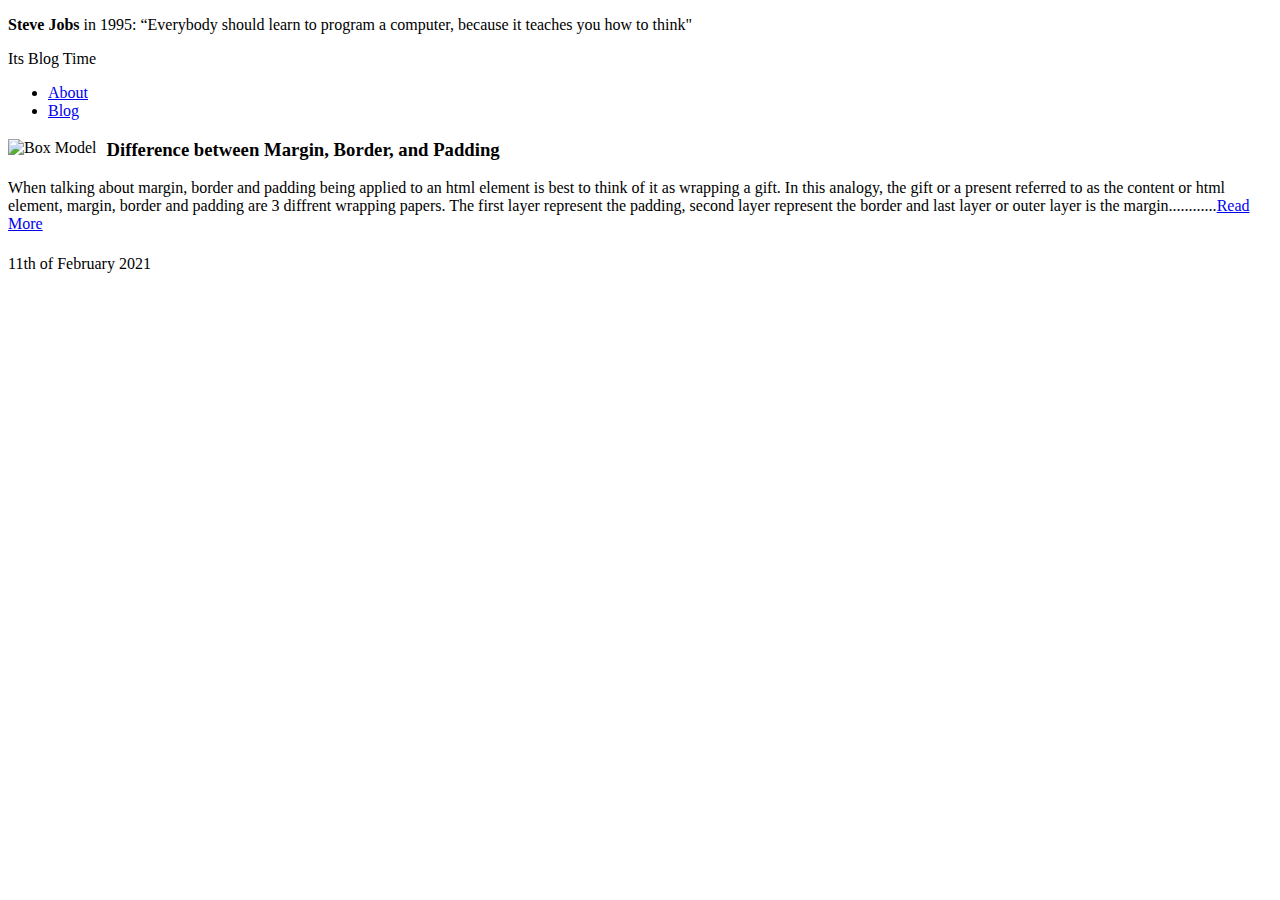
==== blog/blog.html @ 7e256e0b "Edit main page" ====
<!DOCTYPE html>
<html>

<head>
    <link rel="preconnect" href="https://fonts.gstatic.com">
    <link href="https://fonts.googleapis.com/css2?family=Montserrat:ital,wght@1,200&display=swap" rel="stylesheet">
    <link rel="stylesheet" href="styles/main.css">
    <link rel="preconnect" href="https://fonts.gstatic.com">
    <link href="https://fonts.googleapis.com/css2?family=Roboto:wght@100&display=swap" rel="stylesheet">
    <link rel="preconnect" href="https://fonts.gstatic.com">
    <link href="https://fonts.googleapis.com/css2?family=Open+Sans:wght@300&display=swap" rel="stylesheet">
    <link rel="preconnect" href="https://fonts.gstatic.com">
    <link href="https://fonts.googleapis.com/css2?family=Open+Sans:wght@300&display=swap" rel="stylesheet">
</head>

<body>
    <p class="container text-right"><strong>Steve Jobs</strong> in 1995: “Everybody should learn to program a computer,
        because it teaches you how to think"</p>
    <div class="nav-bar">
        <div class="container">
            <div class="nav-bar-title">Its Blog Time</div>
            <ul class="nav-bar-items">
                <li><a href="#">About</a></li>
                <li><a href="blog.html">Blog</a></li>
            </ul>
        </div>
    </div>
    <div class="container">
            <img src="images/boxmodel.gif" style="float: left; padding-right: 10px;" alt="Box Model">
            <h3>Difference between Margin, Border, and Padding</h3>
            <p>When talking about margin, border and padding being applied to an html element is best to think of it as
                wrapping a gift. In this analogy, the gift or a present referred to as the content or html element, margin,
                border and padding are
                3 diffrent wrapping papers. The first layer represent the padding, second layer represent the border and
            last layer or outer layer is the margin............<a href="blog.html">Read More</a></p>
            <h4></h4>11th of February 2021</h4>
        </p>
    </div>
</body>

</html>
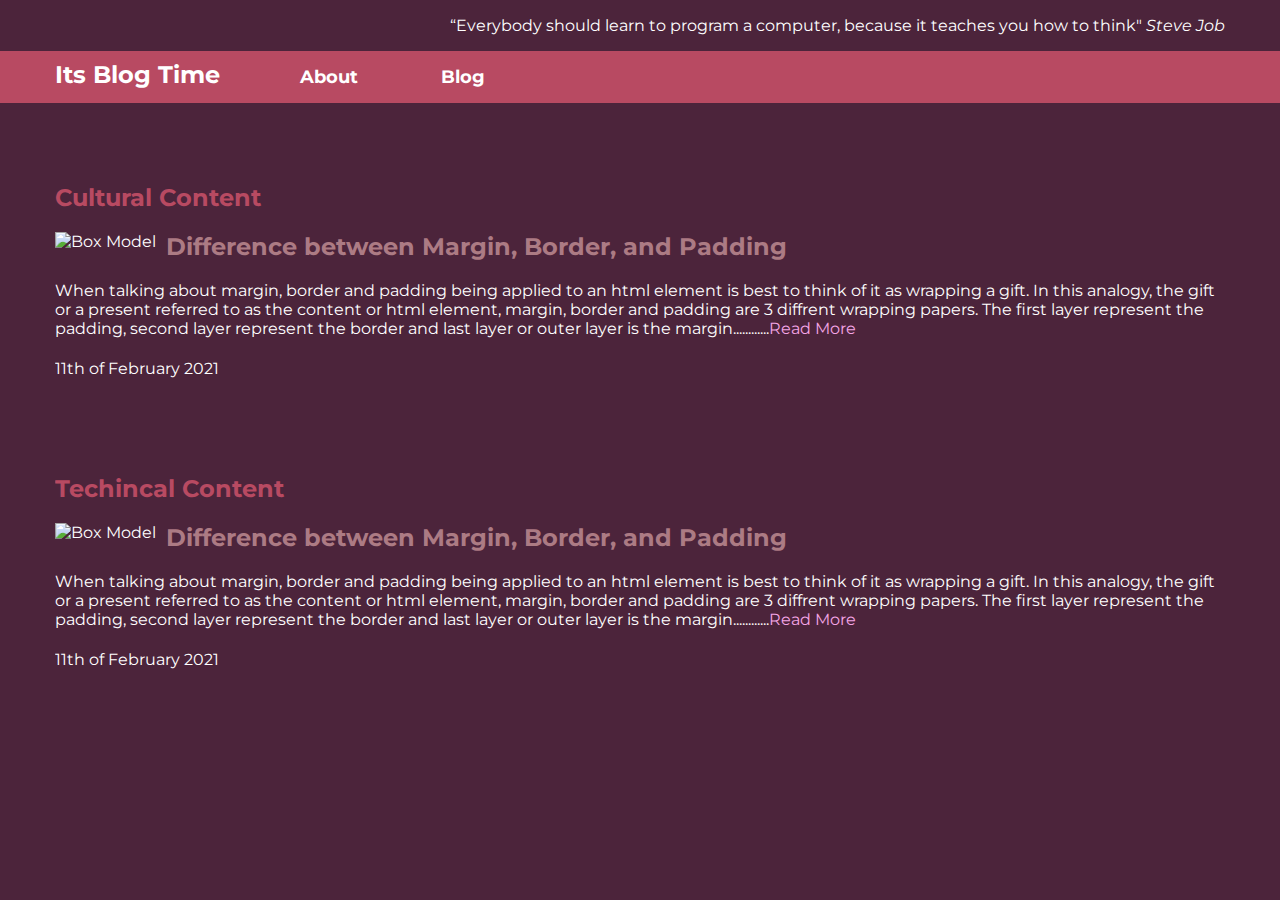
==== commit 2ace502a: "Add blog list header style" ====
--- a/blog/blog.html
+++ b/blog/blog.html
@@ -14,8 +14,8 @@
 </head>
 
 <body>
-    <p class="container text-right"><strong>Steve Jobs</strong> in 1995: “Everybody should learn to program a computer,
-        because it teaches you how to think"</p>
+    <p class="container text-right">“Everybody should learn to program a computer,
+        because it teaches you how to think" <em>Steve Job</em></p>
     <div class="nav-bar">
         <div class="container">
             <div class="nav-bar-title">Its Blog Time</div>
@@ -26,15 +26,32 @@
         </div>
     </div>
     <div class="container">
+        <div class="blog-list">
+            <h2 class="blog-list-header">Cultural Content</h2>
             <img src="images/boxmodel.gif" style="float: left; padding-right: 10px;" alt="Box Model">
-            <h3>Difference between Margin, Border, and Padding</h3>
+            <h2 class="title">Difference between Margin, Border, and Padding</h2>
             <p>When talking about margin, border and padding being applied to an html element is best to think of it as
-                wrapping a gift. In this analogy, the gift or a present referred to as the content or html element, margin,
+                wrapping a gift. In this analogy, the gift or a present referred to as the content or html element,
+                margin,
                 border and padding are
                 3 diffrent wrapping papers. The first layer represent the padding, second layer represent the border and
-            last layer or outer layer is the margin............<a href="blog.html">Read More</a></p>
+                last layer or outer layer is the margin............<a href="sprint2-technical.html">Read More</a></p>
             <h4></h4>11th of February 2021</h4>
-        </p>
+            </p>
+        </div>
+        <div class="blog-list">
+            <h2 class="blog-list-header">Techincal Content</h2>
+            <img src="images/boxmodel.gif" style="float: left; padding-right: 10px;" alt="Box Model">
+            <h2 class="title">Difference between Margin, Border, and Padding</h2>
+            <p>When talking about margin, border and padding being applied to an html element is best to think of it as
+                wrapping a gift. In this analogy, the gift or a present referred to as the content or html element,
+                margin,
+                border and padding are
+                3 diffrent wrapping papers. The first layer represent the padding, second layer represent the border and
+                last layer or outer layer is the margin............<a href="sprint2-technical.html">Read More</a></p>
+            <h4></h4>11th of February 2021</h4>
+            </p>
+        </div>
     </div>
 </body>
 
--- a/blog/styles/main.css
+++ b/blog/styles/main.css
@@ -0,0 +1,154 @@
+:root {
+    --nav-bar-item-padding: 20px;
+    --nav-bar-height: 15px;
+    --vertical-spacing: 60px;
+    --primary-color: #4C243B;
+    --secondary-color: #B84A62;
+    --accent-color: #AC7B84;
+    --link-color: #F5A6E6;
+
+
+
+}
+
+body {
+    background-color: var(--primary-color);
+    font-family: Montserrat;
+    margin: 0;
+    padding: 0;
+    color: white;
+}
+
+a {
+    text-decoration: none;
+    color: var(--link-color);
+}
+
+h1 {
+    text-align: center;
+}
+
+.blog-list {
+    overflow: auto;
+    margin-bottom: 60px;
+}
+
+.blog-list-header {
+    color: var(--secondary-color)
+}
+
+
+
+p {
+    font-family: Open+Sans !important;
+}
+
+.responsible {
+    width: 100%;
+  height: auto;
+}
+
+h3, h4 {
+    color: #B84A62;
+}
+
+.code-tag {
+    color: lightblue;
+}
+
+.code-sample {
+    font-family: 'IBM Plex Mono', monospace;;
+}
+
+.nav-bar {
+    width: 100%;
+    background-color: var(--secondary-color);
+    margin-bottom: var(--vertical-spacing);
+    
+}
+
+ul.nav-bar-items {
+    display: inline;
+    list-style-type:none;
+}
+
+.nav-bar-title {
+    display: inline;
+    font-size: x-large;
+    color: white;
+    font-weight: bolder;
+}
+
+ul.nav-bar-items li {
+    font-weight: bolder;
+    display: inline-block;
+    padding: 0px var(--nav-bar-item-padding) 0px var(--nav-bar-item-padding);
+    font-size: large;
+    padding: var(--nav-bar-height);
+    width: 100px;
+    text-align: center;
+}
+
+ul.nav-bar-items li a {
+    color: white;
+}
+
+.title {
+    color: var(--accent-color);
+}
+
+ul.nav-bar-items li:hover {
+    cursor: pointer;
+    color: white;
+    font-weight: bold;
+    background-color: var(--accent-color);
+}
+
+.container {
+    padding-right: 15px;
+    padding-left: 15px;
+    margin-right: auto;
+    margin-left: auto;
+  }
+  @media (min-width: 768px) {
+    .container {
+      width: 750px;
+    }
+  }
+  @media (min-width: 992px) {
+    .container {
+      width: 970px;
+    }
+  }
+  @media (min-width: 1200px) {
+    .container {
+      width: 1170px;
+    }
+  }
+
+h1 {
+    color: #E4DFDA;
+}
+
+.text-center {
+    text-align: center;
+}
+
+.left-content {
+    position: relative;
+    left: 0;
+    width: 350px;
+    float: left;
+}
+
+.right-content {
+    margin-left: 350px;
+}
+
+.text-right {
+    text-align: right;
+}
+
+.text-center {
+    text-align: center;
+}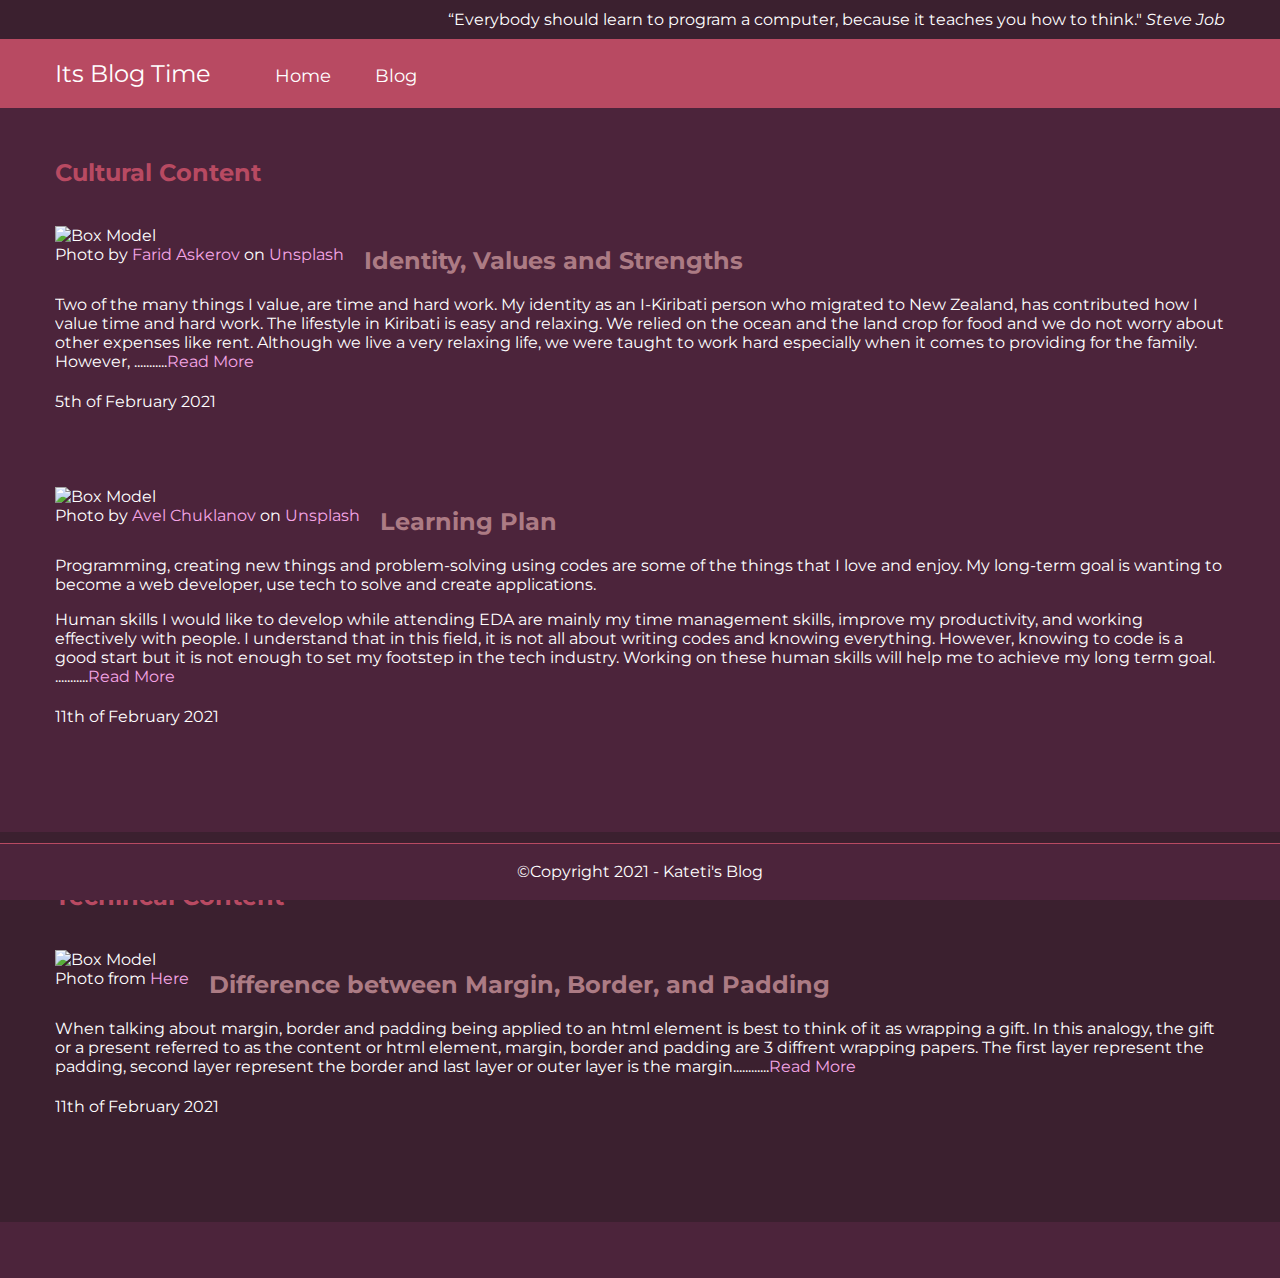
==== commit 5b2a2675: "Make blog page responsive" ====
--- a/blog/blog.html
+++ b/blog/blog.html
@@ -2,9 +2,13 @@
 <html>
 
 <head>
+    <meta charset="UTF-8">
+    <meta name="viewport" content="width=device-width, initial-scale=1.0">
+    <meta http-equiv="X-UA-Compatible" content="ie=edge">
+    <title>Blog</title>
     <link rel="preconnect" href="https://fonts.gstatic.com">
     <link href="https://fonts.googleapis.com/css2?family=Montserrat:ital,wght@1,200&display=swap" rel="stylesheet">
-    <link rel="stylesheet" href="styles/main.css">
+    <link rel="stylesheet" href="../styles/main.css">
     <link rel="preconnect" href="https://fonts.gstatic.com">
     <link href="https://fonts.googleapis.com/css2?family=Roboto:wght@100&display=swap" rel="stylesheet">
     <link rel="preconnect" href="https://fonts.gstatic.com">
@@ -14,45 +18,127 @@
 </head>
 
 <body>
-    <p class="container text-right">“Everybody should learn to program a computer,
-        because it teaches you how to think" <em>Steve Job</em></p>
+    <div class="top">
+        <div class="container text-right">
+        “Everybody should learn to program a computer,
+            because it teaches you how to think." <em>Steve Job</em>
+        </div>
+    </div>
+    
     <div class="nav-bar">
         <div class="container">
             <div class="nav-bar-title">Its Blog Time</div>
             <ul class="nav-bar-items">
-                <li><a href="#">About</a></li>
+                <li><a href="../index.html">Home</a></li>
                 <li><a href="blog.html">Blog</a></li>
             </ul>
         </div>
     </div>
-    <div class="container">
-        <div class="blog-list">
+    <div class="cultural-content">
+        <div class="container">
+
             <h2 class="blog-list-header">Cultural Content</h2>
-            <img src="images/boxmodel.gif" style="float: left; padding-right: 10px;" alt="Box Model">
-            <h2 class="title">Difference between Margin, Border, and Padding</h2>
-            <p>When talking about margin, border and padding being applied to an html element is best to think of it as
-                wrapping a gift. In this analogy, the gift or a present referred to as the content or html element,
-                margin,
-                border and padding are
-                3 diffrent wrapping papers. The first layer represent the padding, second layer represent the border and
-                last layer or outer layer is the margin............<a href="sprint2-technical.html">Read More</a></p>
-            <h4></h4>11th of February 2021</h4>
-            </p>
-        </div>
-        <div class="blog-list">
-            <h2 class="blog-list-header">Techincal Content</h2>
-            <img src="images/boxmodel.gif" style="float: left; padding-right: 10px;" alt="Box Model">
-            <h2 class="title">Difference between Margin, Border, and Padding</h2>
-            <p>When talking about margin, border and padding being applied to an html element is best to think of it as
-                wrapping a gift. In this analogy, the gift or a present referred to as the content or html element,
-                margin,
-                border and padding are
-                3 diffrent wrapping papers. The first layer represent the padding, second layer represent the border and
-                last layer or outer layer is the margin............<a href="sprint2-technical.html">Read More</a></p>
-            <h4></h4>11th of February 2021</h4>
-            </p>
+            <br>
+            <div class="blog-list">
+                <div class="blog-list-img">
+                    <figure>
+                        <img class="blog-list-image" src="../images/identity.jpg" alt="Box Model">
+                        <figcaption><span>Photo by <a
+                                    href="https://unsplash.com/@whereisfarid?utm_source=unsplash&amp;utm_medium=referral&amp;utm_content=creditCopyText">Farid
+                                    Askerov</a> on <a
+                                    href="https://unsplash.com/s/photos/human?utm_source=unsplash&amp;utm_medium=referral&amp;utm_content=creditCopyText">Unsplash</a></span>
+                        </figcaption>
+                    </figure>
+                </div>
+                <div class="blog-list-content">
+                    <h2 class="title">Identity, Values and Strengths</h2>
+                    <p>Two of the many things I value, are time and hard work. My identity as an I-Kiribati person who
+                        migrated
+                        to New Zealand, has contributed how I value time and hard work.
+                        The lifestyle in Kiribati is easy and relaxing. We relied on the ocean and the land crop for
+                        food and we
+                        do not worry about other expenses like rent.
+                        Although we live a very relaxing life, we were taught to work hard especially when it comes to
+                        providing
+                        for the family. However, ...........<a href="sprint1-cultural.html">Read More</a></p>
+
+                    <h4></h4>5th of February 2021</h4>
+                    </p>
+                </div>
+
+
+            </div>
+
+            <div class="blog-list">
+                <div class="blog-list-img">
+                    <figure>
+                        <img class="blog-list-image" src="../images/learning plan.jpg" alt="Box Model">
+                        <figcaption><span>Photo by <a
+                                    href="https://unsplash.com/@chuklanov?utm_source=unsplash&amp;utm_medium=referral&amp;utm_content=creditCopyText">Avel
+                                    Chuklanov</a> on <a
+                                    href="https://unsplash.com/s/photos/learning?utm_source=unsplash&amp;utm_medium=referral&amp;utm_content=creditCopyText">Unsplash</a></span>
+                        </figcaption>
+                    </figure>
+                </div>
+                <h2 class="title">Learning Plan</h2>
+                <p> Programming, creating new things and problem-solving using codes are some of the things that I love
+                    and
+                    enjoy.
+                    My long-term goal is wanting to become a web developer, use tech to solve and create applications.
+                </p>
+                <p> Human skills I would like to develop while attending EDA are mainly my time management skills,
+                    improve
+                    my productivity,
+                    and working effectively with people. I understand that in this field, it is not all about writing
+                    codes
+                    and knowing everything.
+                    However, knowing to code is a good start but it is not enough to set my footstep in the tech
+                    industry.
+                    Working on these human skills will help me to achieve my long term goal. ...........<a
+                        href="sprint2-cultural.html">Read More</a></p>
+
+                <h4></h4>11th of February 2021</h4>
+                </p>
+
+
+            </div>
         </div>
     </div>
+
+    <div class="technical-content">
+        <div class="container">
+
+
+            <h2 class="blog-list-header">Techincal Content</h2>
+            <br>
+            <div class="blog-list">
+                <div class="blog-list-img">
+                    <figure>
+                        <img class="blog-list-image" src="../images/boxmodel.gif" alt="Box Model">
+                        <figcaption><span>Photo from <a
+                                    href="https://www.washington.edu/accesscomputing/webd2/student/unit3/module4/lesson1.html">Here</a></span>
+                        </figcaption>
+                    </figure>
+                </div>
+                <h2 class="title">Difference between Margin, Border, and Padding</h2>
+                <p>When talking about margin, border and padding being applied to an html element is best to think of it
+                    as
+                    wrapping a gift. In this analogy, the gift or a present referred to as the content or html element,
+                    margin,
+                    border and padding are
+                    3 diffrent wrapping papers. The first layer represent the padding, second layer represent the border
+                    and
+                    last layer or outer layer is the margin............<a href="sprint2-technical.html">Read More</a>
+                </p>
+                <h4></h4>11th of February 2021</h4>
+                </p>
+
+            </div>
+        </div>
+
+    </div>
+
+    <footer class="text-center">&copy;Copyright 2021 - Kateti's Blog</footer>
 </body>
 
 </html>--- a/styles/main.css
+++ b/styles/main.css
@@ -0,0 +1,225 @@
+:root {
+    --nav-bar-item-padding: 20px;
+    --nav-bar-height: 15px;
+    --vertical-spacing: 60px;
+    --dark-primary-color: #3b202f;
+    --primary-color: #4C243B;
+    --secondary-color: #B84A62;
+    --accent-color: #AC7B84;
+    --link-color: #F5A6E6;
+    --footer-height: 3.5rem;
+    --navigation-height: 15px;
+
+
+
+
+}
+
+.top {
+    background-color: var(--dark-primary-color);
+    padding: 10px;
+}
+
+body {
+    background-color: var(--primary-color);
+    font-family: Montserrat;
+    margin: 0;
+    padding: 0 0 var(--footer-height) 0;
+    color: white;
+    
+}
+
+a {
+    text-decoration: none;
+    color: var(--link-color);
+}
+
+h1 {
+    text-align: center;
+}
+
+.blog-list-img figure {
+    margin-right: 20px;
+    float: left;
+}
+
+.blog-list {
+    overflow: auto;
+    margin-bottom: 60px;
+}
+
+.blog-list-image {
+    width: 400px;
+    height: auto;
+}
+
+.blog-list-header {
+    color: var(--secondary-color)
+}
+
+p {
+    font-family: Open+Sans !important;
+}
+
+.responsible {
+    width: 100%;
+    height: auto;
+}
+
+.cultural-content {
+    padding: 30px 0 30px 0;
+}
+
+.technical-content {
+    padding: 30px 0 30px 0;
+    background-color: var(--dark-primary-color);
+}
+
+figure {
+    padding: 0;
+    margin: 0;
+  }
+
+h3, h4 {
+    color: #B84A62;
+}
+
+.code-tag {
+    color: lightblue;
+}
+
+.code-sample {
+    font-family: 'IBM Plex Mono', monospace;;
+}
+
+.nav-bar {
+    padding: 20px;
+    background-color: var(--secondary-color);
+}
+
+.nav-bar-title {
+    display: inline;
+    font-size: x-large;
+}
+
+ul.nav-bar-items {
+    display: inline;
+    list-style: none;
+    color: white;
+}
+
+ul.nav-bar-items li {
+    display: inline;
+    padding: 20px;
+}
+
+ul.nav-bar-items li a {
+    color: white;
+    font-size: large;
+
+
+}
+
+
+.title {
+    color: var(--accent-color);
+    
+}
+
+ul.nav-bar-items li:hover {
+    cursor: pointer;
+}
+
+.container {
+    padding-right: 15px;
+    padding-left: 15px;
+    margin-right: auto;
+    margin-left: auto;
+  }
+
+  @media only screen and (max-width: 600px) {
+
+    .nav-bar .container, .nav-bar {
+        padding: 0;
+        text-align: center;
+
+    }
+
+    .nav-bar-title {
+        font-size: large;
+        display: none;
+    }
+    
+    ul.nav-bar-items {
+        display: block;
+        padding: 0;
+        margin: 0;
+    }
+    
+    ul.nav-bar-items li {
+        display: block;
+        padding: 10px;
+        border-bottom: 1px solid var(--primary-color);
+    }
+    
+    ul.nav-bar-items li a {
+        font-size: large;
+    }
+
+    .blog-list-image {
+        width: 100%;
+    }
+
+    .blog-list-img figure {
+        margin-right: 20px;
+        float: none;
+    }
+ 
+  }
+
+  @media (min-width: 768px) {
+    .container {
+      width: 750px;
+    }
+
+  }
+  @media (min-width: 992px) {
+    .container {
+      width: 970px;
+    }
+  }
+  @media (min-width: 1200px) {
+    .container {
+      width: 1170px;
+    }
+  }
+
+h1 {
+    color: #E4DFDA;
+}
+
+.text-center {
+    text-align: center;
+}
+
+.text-right {
+    text-align: right;
+}
+
+.text-center {
+    text-align: center;
+}
+
+
+
+footer {
+    height: var(--footer-height);
+    line-height: var(--footer-height);
+    position: fixed; 
+    text-align: center;
+    bottom: 0; 
+
+    width: 100%; 
+    background-color: var(--primary-color);
+    border-top: 1px solid var(--secondary-color);
+}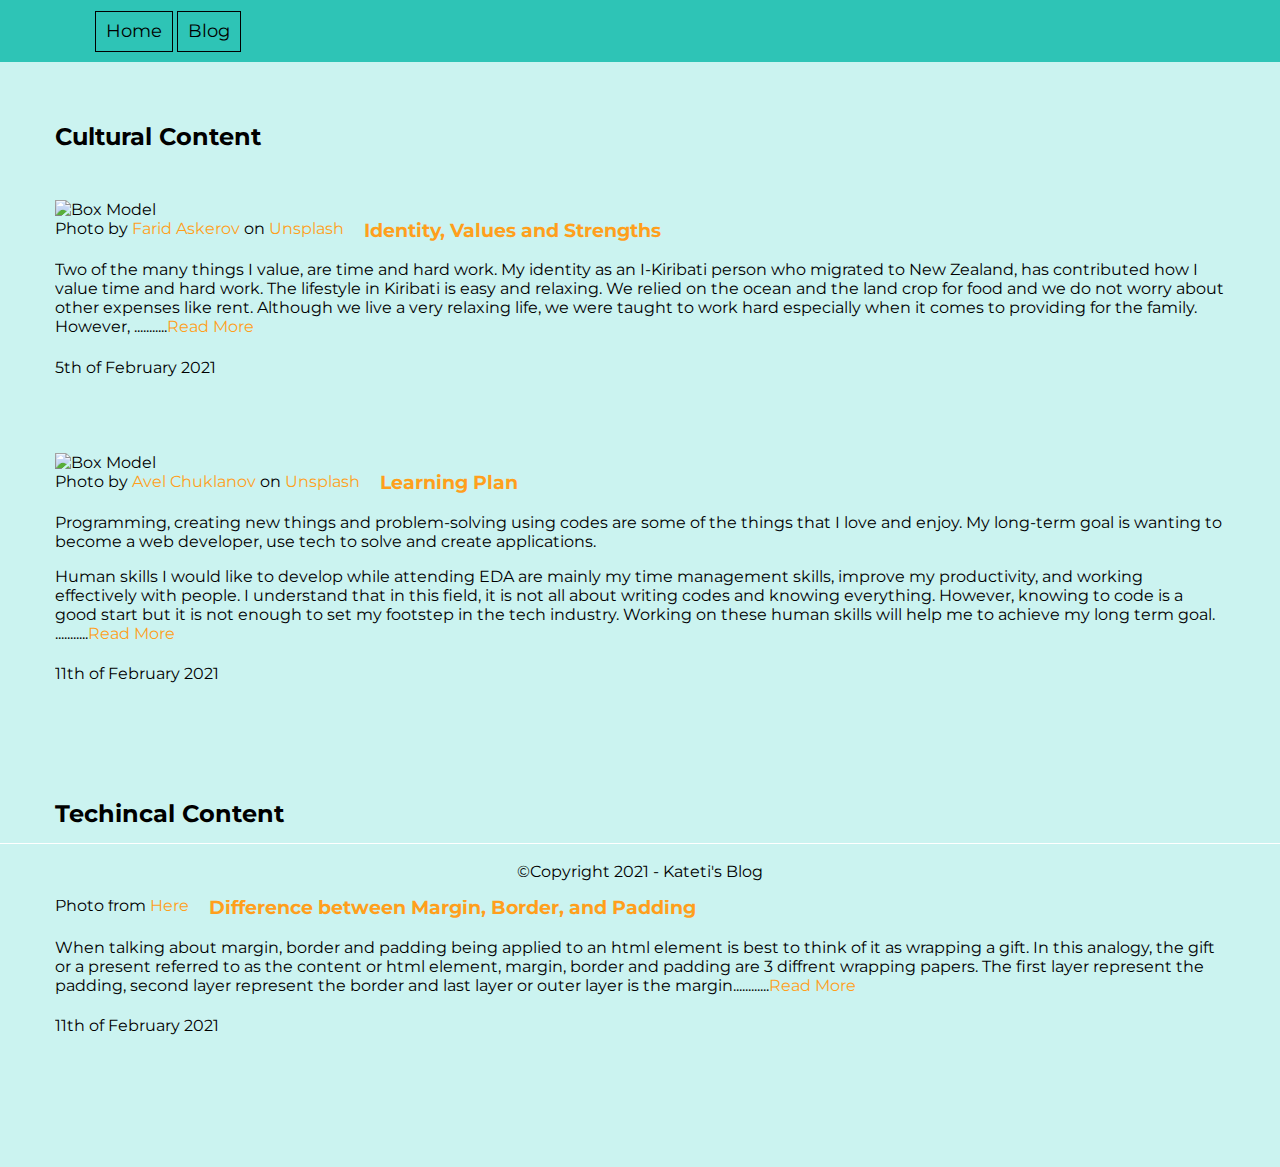
==== commit 16729b56: "Update UI design" ====
--- a/blog/blog.html
+++ b/blog/blog.html
@@ -18,16 +18,8 @@
 </head>
 
 <body>
-    <div class="top">
-        <div class="container text-right">
-        “Everybody should learn to program a computer,
-            because it teaches you how to think." <em>Steve Job</em>
-        </div>
-    </div>
-    
     <div class="nav-bar">
         <div class="container">
-            <div class="nav-bar-title">Its Blog Time</div>
             <ul class="nav-bar-items">
                 <li><a href="../index.html">Home</a></li>
                 <li><a href="blog.html">Blog</a></li>
@@ -51,7 +43,7 @@
                     </figure>
                 </div>
                 <div class="blog-list-content">
-                    <h2 class="title">Identity, Values and Strengths</h2>
+                    <h3>Identity, Values and Strengths</h3>
                     <p>Two of the many things I value, are time and hard work. My identity as an I-Kiribati person who
                         migrated
                         to New Zealand, has contributed how I value time and hard work.
@@ -80,7 +72,7 @@
                         </figcaption>
                     </figure>
                 </div>
-                <h2 class="title">Learning Plan</h2>
+                <h3>Learning Plan</h3>
                 <p> Programming, creating new things and problem-solving using codes are some of the things that I love
                     and
                     enjoy.
@@ -120,7 +112,7 @@
                         </figcaption>
                     </figure>
                 </div>
-                <h2 class="title">Difference between Margin, Border, and Padding</h2>
+                <h3>Difference between Margin, Border, and Padding</h3>
                 <p>When talking about margin, border and padding being applied to an html element is best to think of it
                     as
                     wrapping a gift. In this analogy, the gift or a present referred to as the content or html element,
--- a/styles/main.css
+++ b/styles/main.css
@@ -2,11 +2,18 @@
     --nav-bar-item-padding: 20px;
     --nav-bar-height: 15px;
     --vertical-spacing: 60px;
-    --dark-primary-color: #3b202f;
-    --primary-color: #4C243B;
+    --dark-primary-color: #CBF3F0;
+    /*--primary-color:  #4C243B;
     --secondary-color: #B84A62;
     --accent-color: #AC7B84;
-    --link-color: #F5A6E6;
+    --link-color: #F5A6E6; FF9F1C FFBF69*/
+
+    --primary-color:  #2EC4B6;
+    --secondary-color: #CBF3F0;
+    --accent-color: #FF9F1C;
+    --link-color: #FF9F1C;
+
+
     --footer-height: 3.5rem;
     --navigation-height: 15px;
 
@@ -14,6 +21,7 @@
 
 
 }
+
 
 .top {
     background-color: var(--dark-primary-color);
@@ -21,11 +29,10 @@
 }
 
 body {
-    background-color: var(--primary-color);
+    background-color: var(--secondary-color);
     font-family: Montserrat;
     margin: 0;
     padding: 0 0 var(--footer-height) 0;
-    color: white;
     
 }
 
@@ -38,6 +45,10 @@
     text-align: center;
 }
 
+h2 {
+    padding: 40px 0 10px 0;
+}
+
 .blog-list-img figure {
     margin-right: 20px;
     float: left;
@@ -54,7 +65,11 @@
 }
 
 .blog-list-header {
-    color: var(--secondary-color)
+    color: black;
+}
+
+h3 {
+    color: var(--accent-color);
 }
 
 p {
@@ -67,11 +82,9 @@
 }
 
 .cultural-content {
-    padding: 30px 0 30px 0;
 }
 
 .technical-content {
-    padding: 30px 0 30px 0;
     background-color: var(--dark-primary-color);
 }
 
@@ -80,10 +93,6 @@
     margin: 0;
   }
 
-h3, h4 {
-    color: #B84A62;
-}
-
 .code-tag {
     color: lightblue;
 }
@@ -94,7 +103,7 @@
 
 .nav-bar {
     padding: 20px;
-    background-color: var(--secondary-color);
+    background-color: var(--primary-color);
 }
 
 .nav-bar-title {
@@ -105,25 +114,35 @@
 ul.nav-bar-items {
     display: inline;
     list-style: none;
-    color: white;
 }
 
 ul.nav-bar-items li {
     display: inline;
-    padding: 20px;
+    border: 1px solid black;
+    padding: 10px;
 }
 
 ul.nav-bar-items li a {
-    color: white;
     font-size: large;
-
-
+    width: 100px;
+    color: black;
+
+
+}
+
+.left-content {
+    width: 350px;
+    float: left;
+    padding-right: 20px;
+}
+
+.right-content {
+    margin-left: 370px;
 }
 
 
 .title {
-    color: var(--accent-color);
-    
+    font-weight: 900;
 }
 
 ul.nav-bar-items li:hover {
@@ -137,6 +156,10 @@
     margin-left: auto;
   }
 
+  .code-sample-img {
+      width: 500px;
+  }
+
   @media only screen and (max-width: 600px) {
 
     .nav-bar .container, .nav-bar {
@@ -145,25 +168,37 @@
 
     }
 
+    .nav-bar {
+        padding: 0px;
+    }
+
+    .code-sample-img {
+        width: 100%;
+    }
+
+    .left-content {
+        float: none;
+    }
+    
+    .right-content {
+        margin-left: 0px;
+    }
+
     .nav-bar-title {
         font-size: large;
         display: none;
     }
-    
-    ul.nav-bar-items {
+
+    ul.nav-bar-items li {
+        border: 0;
         display: block;
-        padding: 0;
-        margin: 0;
-    }
-    
-    ul.nav-bar-items li {
-        display: block;
-        padding: 10px;
-        border-bottom: 1px solid var(--primary-color);
+
+
     }
     
     ul.nav-bar-items li a {
         font-size: large;
+        display: initial;
     }
 
     .blog-list-image {
@@ -193,10 +228,6 @@
       width: 1170px;
     }
   }
-
-h1 {
-    color: #E4DFDA;
-}
 
 .text-center {
     text-align: center;
@@ -220,6 +251,6 @@
     bottom: 0; 
 
     width: 100%; 
-    background-color: var(--primary-color);
-    border-top: 1px solid var(--secondary-color);
+    background-color: var(--secondary-color);
+    border-top: 1px solid white;
 }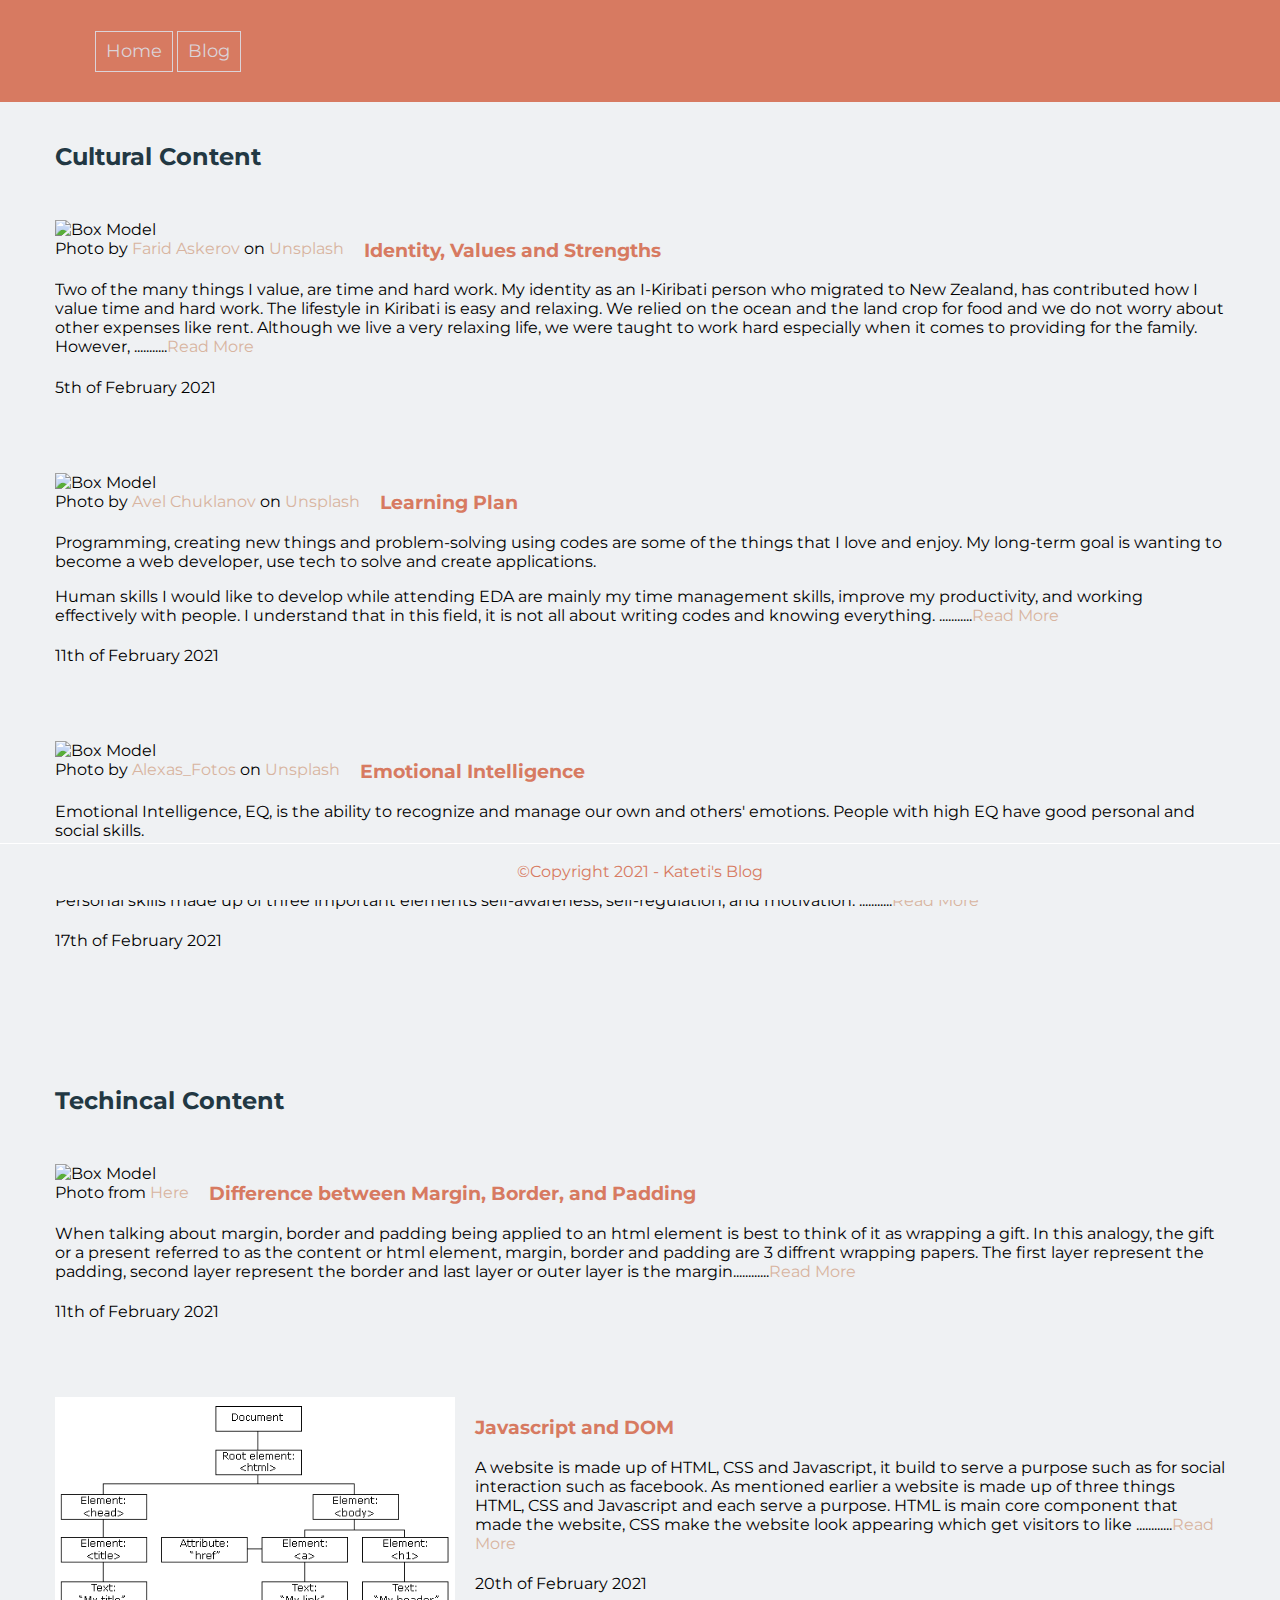
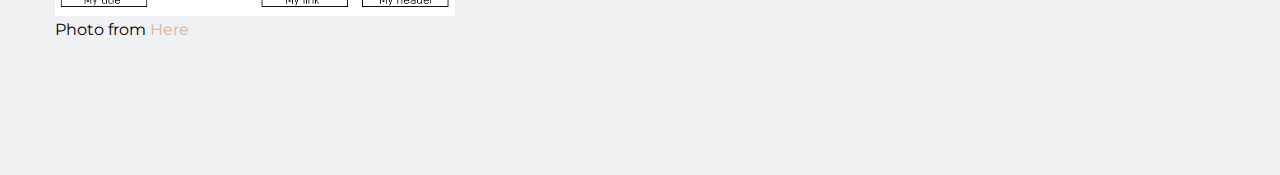
==== commit c120d929: "Update the blog page to add link to sprint 3 technical content" ====
--- a/blog/blog.html
+++ b/blog/blog.html
@@ -28,8 +28,7 @@
     </div>
     <div class="cultural-content">
         <div class="container">
-
-            <h2 class="blog-list-header">Cultural Content</h2>
+            <h2>Cultural Content</h2>
             <br>
             <div class="blog-list">
                 <div class="blog-list-img">
@@ -57,9 +56,8 @@
                     <h4></h4>5th of February 2021</h4>
                     </p>
                 </div>
-
-
             </div>
+            
 
             <div class="blog-list">
                 <div class="blog-list-img">
@@ -83,10 +81,7 @@
                     my productivity,
                     and working effectively with people. I understand that in this field, it is not all about writing
                     codes
-                    and knowing everything.
-                    However, knowing to code is a good start but it is not enough to set my footstep in the tech
-                    industry.
-                    Working on these human skills will help me to achieve my long term goal. ...........<a
+                    and knowing everything. ...........<a
                         href="sprint2-cultural.html">Read More</a></p>
 
                 <h4></h4>11th of February 2021</h4>
@@ -94,14 +89,32 @@
 
 
             </div>
+
+            <div class="blog-list">
+                <div class="blog-list-img">
+                    <figure>
+                        <img class="blog-list-image" src="../images/emotions.jpg" alt="Box Model">
+                        <figcaption><span>Photo by <a href="https://unsplash.com/@alexas_fotos?utm_source=unsplash&amp;utm_medium=referral&amp;utm_content=creditCopyText">Alexas_Fotos</a> on <a href="https://unsplash.com/s/photos/emotional?utm_source=unsplash&amp;utm_medium=referral&amp;utm_content=creditCopyText">Unsplash</a></span></figcaption>
+                    </figure>
+                </div>
+                <div class="blog-list-content">
+                    <h3>Emotional Intelligence</h3>
+                    <p>Emotional Intelligence, EQ, is the ability to recognize and manage our own and others' emotions. People with high EQ have good personal and social skills.</p>
+
+                    <p>Personal Skills</p>
+                    <p>Personal skills made up of three important elements self-awareness,  self-regulation, and motivation.
+                        ...........<a href="sprint3-cultural.html">Read More</a></p>
+                    <h4></h4>17th of February 2021</h4>
+                    </p>
+                </div>
+            </div>
         </div>
     </div>
 
     <div class="technical-content">
         <div class="container">
-
-
-            <h2 class="blog-list-header">Techincal Content</h2>
+            <div>
+            <h2>Techincal Content</h2>
             <br>
             <div class="blog-list">
                 <div class="blog-list-img">
@@ -126,6 +139,28 @@
                 </p>
 
             </div>
+            <div class="blog-list">
+                <div class="blog-list-img">
+                    <figure>
+                        <img class="blog-list-image" src="../images/dom.gif" alt="Box Model">
+                        <figcaption><span>Photo from <a
+                                    href="https://www.w3schools.com/js/pic_htmltree.gif">Here</a></span>
+                        </figcaption>
+                    </figure>
+                </div>
+                <h3>Javascript and DOM</h3>
+                <p>
+                    A website is made up of HTML, CSS and Javascript, it build to serve a purpose such as for social interaction such
+                      as facebook. As mentioned earlier a website is made up of
+                      three things HTML, CSS and Javascript and each serve a purpose. HTML is main core component that made the website,
+                      CSS make the website look appearing which get visitors to like
+                    ............<a href="sprint3_technical.html">Read More</a>
+                </p>
+                <h4></h4>20th of February 2021</h4>
+                </p>
+
+            </div>
+        </div>
         </div>
 
     </div>
--- a/styles/main.css
+++ b/styles/main.css
@@ -2,16 +2,22 @@
     --nav-bar-item-padding: 20px;
     --nav-bar-height: 15px;
     --vertical-spacing: 60px;
-    --dark-primary-color: #CBF3F0;
     /*--primary-color:  #4C243B;
     --secondary-color: #B84A62;
     --accent-color: #AC7B84;
-    --link-color: #F5A6E6; FF9F1C FFBF69*/
+    --link-color: #F5A6E6; FF9F1C FFBF69
 
     --primary-color:  #2EC4B6;
     --secondary-color: #CBF3F0;
     --accent-color: #FF9F1C;
-    --link-color: #FF9F1C;
+    --link-color: #FF9F1C;*/
+
+
+    --primary-color:  #D77A61;
+    --secondary-color: #EFF1F3;
+    --accent-color: #D77A61;
+    --link-color: #D8B4A0;
+    --header-color: #223843;
 
 
     --footer-height: 3.5rem;
@@ -46,7 +52,12 @@
 }
 
 h2 {
-    padding: 40px 0 10px 0;
+    padding: 0px 0 10px 0;
+    color: var(--header-color);
+}
+
+.content {
+    background-color: white;
 }
 
 .blog-list-img figure {
@@ -59,6 +70,11 @@
     margin-bottom: 60px;
 }
 
+.image {
+    width: 800px;
+    height: auto;
+}
+
 .blog-list-image {
     width: 400px;
     height: auto;
@@ -85,7 +101,6 @@
 }
 
 .technical-content {
-    background-color: var(--dark-primary-color);
 }
 
 figure {
@@ -104,6 +119,7 @@
 .nav-bar {
     padding: 20px;
     background-color: var(--primary-color);
+
 }
 
 .nav-bar-title {
@@ -118,14 +134,17 @@
 
 ul.nav-bar-items li {
     display: inline;
-    border: 1px solid black;
+    border: 1px solid #DBD3D8;
+
     padding: 10px;
 }
 
 ul.nav-bar-items li a {
     font-size: large;
+
     width: 100px;
-    color: black;
+    color: #DBD3D8;
+
 
 
 }
@@ -154,6 +173,8 @@
     padding-left: 15px;
     margin-right: auto;
     margin-left: auto;
+    padding-top: 20px;
+    padding-bottom: 20px;
   }
 
   .code-sample-img {
@@ -161,6 +182,10 @@
   }
 
   @media only screen and (max-width: 600px) {
+
+    .container {
+        margin: 10px;
+    }
 
     .nav-bar .container, .nav-bar {
         padding: 0;
@@ -201,7 +226,7 @@
         display: initial;
     }
 
-    .blog-list-image {
+    .blog-list-image, .image {
         width: 100%;
     }
 
@@ -249,7 +274,7 @@
     position: fixed; 
     text-align: center;
     bottom: 0; 
-
+    color: var(--primary-color);
     width: 100%; 
     background-color: var(--secondary-color);
     border-top: 1px solid white;
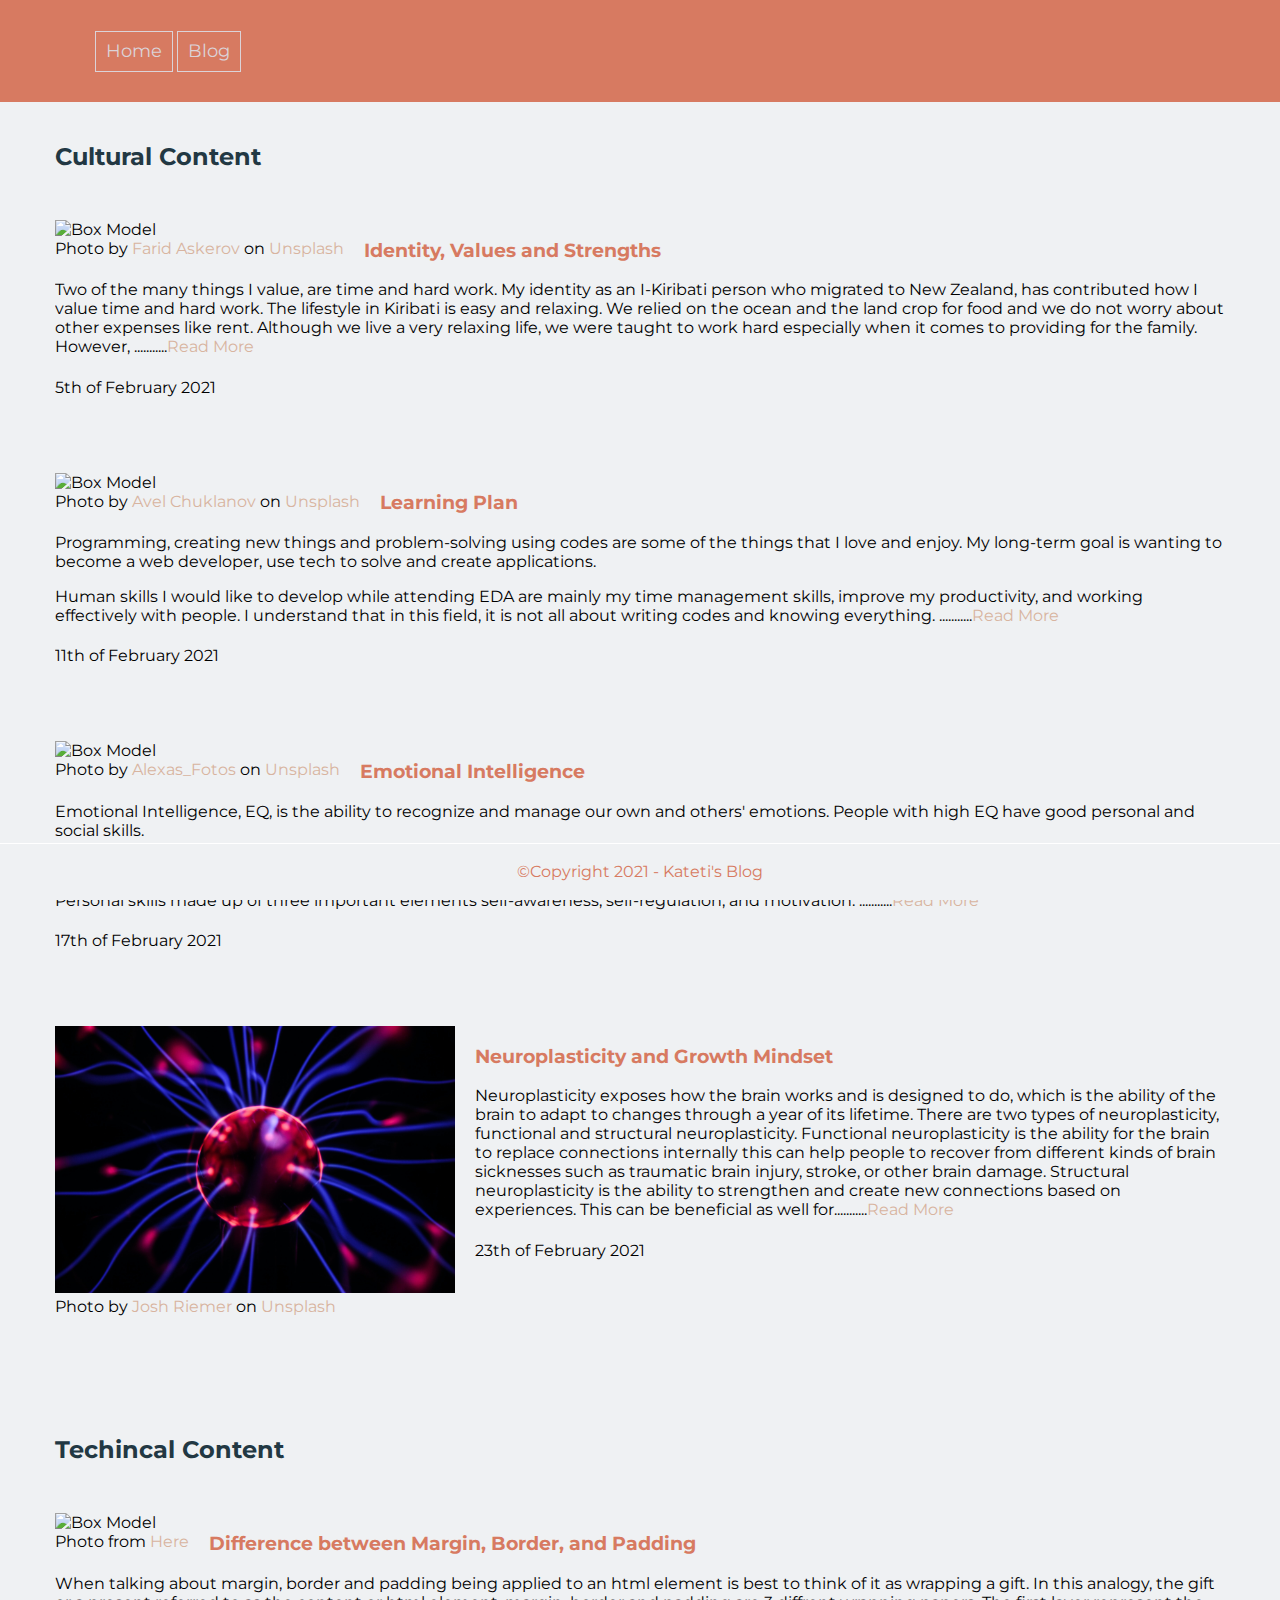
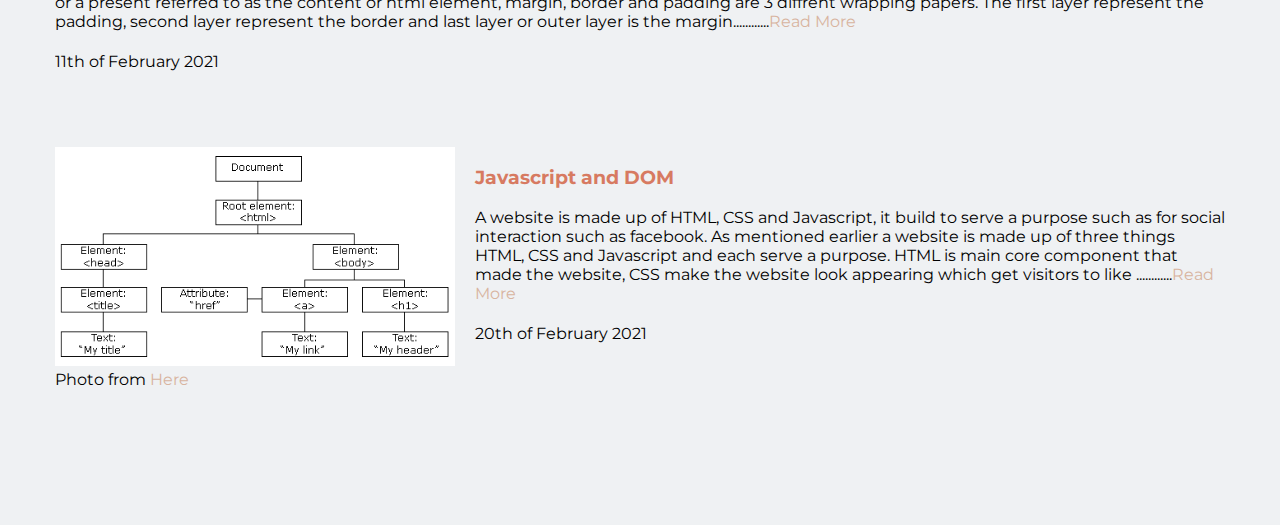
==== commit 97d33f80: "Add sprint 4 cultural and add link from blog page and image" ====
--- a/blog/blog.html
+++ b/blog/blog.html
@@ -35,7 +35,7 @@
                     <figure>
                         <img class="blog-list-image" src="../images/identity.jpg" alt="Box Model">
                         <figcaption><span>Photo by <a
-                                    href="https://unsplash.com/@whereisfarid?utm_source=unsplash&amp;utm_medium=referral&amp;utm_content=creditCopyText">Farid
+                            target="_blank" href="https://unsplash.com/@whereisfarid?utm_source=unsplash&amp;utm_medium=referral&amp;utm_content=creditCopyText">Farid
                                     Askerov</a> on <a
                                     href="https://unsplash.com/s/photos/human?utm_source=unsplash&amp;utm_medium=referral&amp;utm_content=creditCopyText">Unsplash</a></span>
                         </figcaption>
@@ -64,7 +64,7 @@
                     <figure>
                         <img class="blog-list-image" src="../images/learning plan.jpg" alt="Box Model">
                         <figcaption><span>Photo by <a
-                                    href="https://unsplash.com/@chuklanov?utm_source=unsplash&amp;utm_medium=referral&amp;utm_content=creditCopyText">Avel
+                            target="_blank" href="https://unsplash.com/@chuklanov?utm_source=unsplash&amp;utm_medium=referral&amp;utm_content=creditCopyText">Avel
                                     Chuklanov</a> on <a
                                     href="https://unsplash.com/s/photos/learning?utm_source=unsplash&amp;utm_medium=referral&amp;utm_content=creditCopyText">Unsplash</a></span>
                         </figcaption>
@@ -94,7 +94,7 @@
                 <div class="blog-list-img">
                     <figure>
                         <img class="blog-list-image" src="../images/emotions.jpg" alt="Box Model">
-                        <figcaption><span>Photo by <a href="https://unsplash.com/@alexas_fotos?utm_source=unsplash&amp;utm_medium=referral&amp;utm_content=creditCopyText">Alexas_Fotos</a> on <a href="https://unsplash.com/s/photos/emotional?utm_source=unsplash&amp;utm_medium=referral&amp;utm_content=creditCopyText">Unsplash</a></span></figcaption>
+                        <figcaption><span>Photo by <a target="_blank" href="https://unsplash.com/@alexas_fotos?utm_source=unsplash&amp;utm_medium=referral&amp;utm_content=creditCopyText">Alexas_Fotos</a> on <a href="https://unsplash.com/s/photos/emotional?utm_source=unsplash&amp;utm_medium=referral&amp;utm_content=creditCopyText">Unsplash</a></span></figcaption>
                     </figure>
                 </div>
                 <div class="blog-list-content">
@@ -105,6 +105,27 @@
                     <p>Personal skills made up of three important elements self-awareness,  self-regulation, and motivation.
                         ...........<a href="sprint3-cultural.html">Read More</a></p>
                     <h4></h4>17th of February 2021</h4>
+                    </p>
+                </div>
+            </div>
+            <div class="blog-list">
+                <div class="blog-list-img">
+                    <figure>
+                        <img class="blog-list-image" src="../images/brain.jpg" alt="Growth Mindset">
+                        <figcaption><span>Photo by <a target="_blank" href="https://unsplash.com/@joshriemer?utm_source=unsplash&amp;utm_medium=referral&amp;utm_content=creditCopyText">Josh Riemer</a> on <a href="https://unsplash.com/s/photos/brain?utm_source=unsplash&amp;utm_medium=referral&amp;utm_content=creditCopyText">Unsplash</a></span></figcaption>
+                    </figure>
+                </div>
+                <div class="blog-list-content">
+                    <h3>Neuroplasticity and Growth Mindset</h3>
+                    <p>Neuroplasticity exposes how the brain works and is designed to do, which is the ability of the brain to adapt
+                        to changes through a year of its lifetime.
+                        There are two types of neuroplasticity, functional and structural neuroplasticity. Functional
+                        neuroplasticity is the ability for the brain to replace
+                        connections internally this can help people to recover from different kinds of brain sicknesses such as
+                        traumatic brain injury, stroke, or other brain damage.
+                        Structural neuroplasticity is the ability to strengthen and create new connections based on
+                        experiences. This can be beneficial as well for...........<a href="sprint4-cultural.html">Read More</a></p>
+                    <h4></h4>23th of February 2021</h4>
                     </p>
                 </div>
             </div>
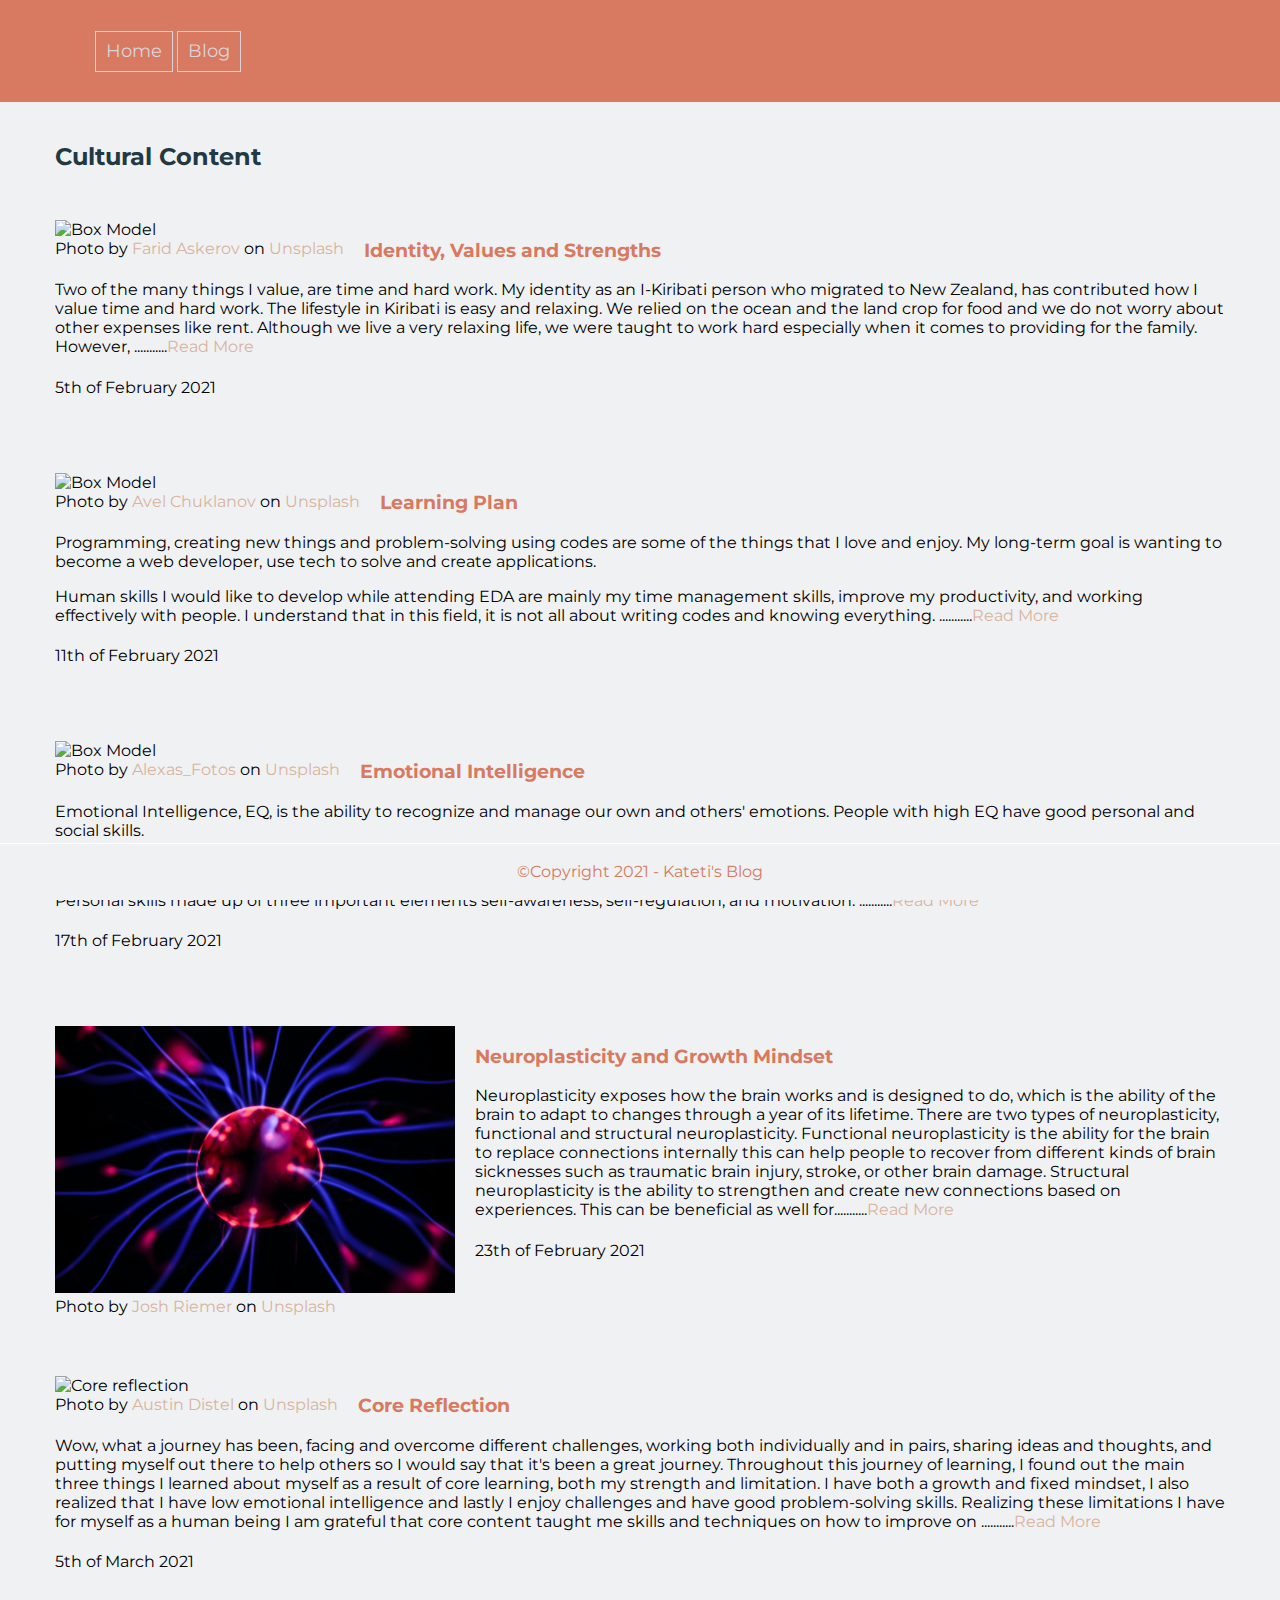
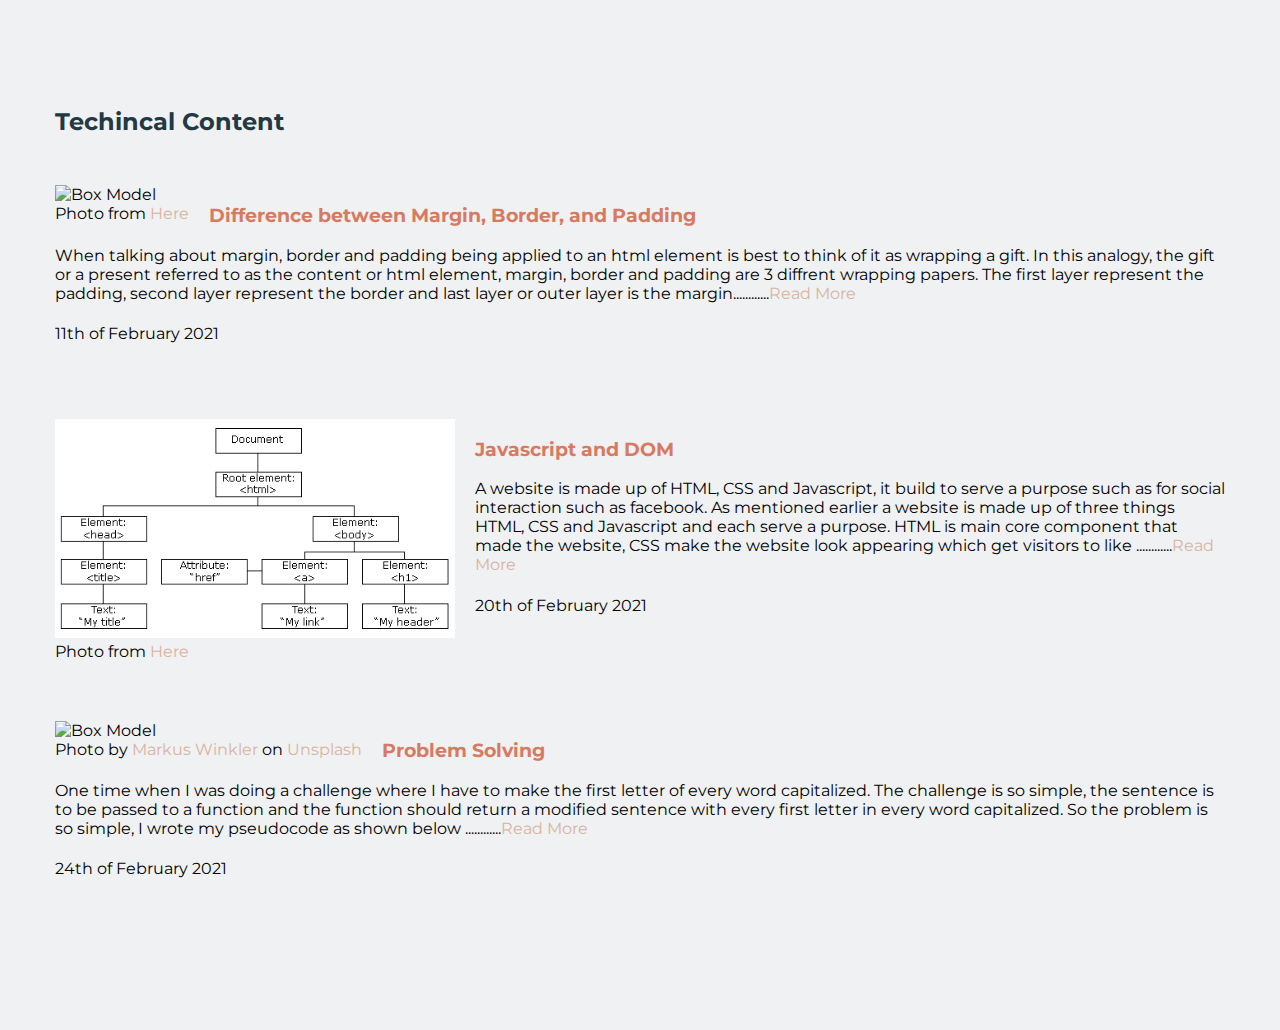
==== commit 9730e0a4: "Finish sprint 5" ====
--- a/blog/blog.html
+++ b/blog/blog.html
@@ -34,8 +34,8 @@
                 <div class="blog-list-img">
                     <figure>
                         <img class="blog-list-image" src="../images/identity.jpg" alt="Box Model">
-                        <figcaption><span>Photo by <a
-                            target="_blank" href="https://unsplash.com/@whereisfarid?utm_source=unsplash&amp;utm_medium=referral&amp;utm_content=creditCopyText">Farid
+                        <figcaption><span>Photo by <a target="_blank"
+                                    href="https://unsplash.com/@whereisfarid?utm_source=unsplash&amp;utm_medium=referral&amp;utm_content=creditCopyText">Farid
                                     Askerov</a> on <a
                                     href="https://unsplash.com/s/photos/human?utm_source=unsplash&amp;utm_medium=referral&amp;utm_content=creditCopyText">Unsplash</a></span>
                         </figcaption>
@@ -57,14 +57,14 @@
                     </p>
                 </div>
             </div>
-            
+
 
             <div class="blog-list">
                 <div class="blog-list-img">
                     <figure>
                         <img class="blog-list-image" src="../images/learning plan.jpg" alt="Box Model">
-                        <figcaption><span>Photo by <a
-                            target="_blank" href="https://unsplash.com/@chuklanov?utm_source=unsplash&amp;utm_medium=referral&amp;utm_content=creditCopyText">Avel
+                        <figcaption><span>Photo by <a target="_blank"
+                                    href="https://unsplash.com/@chuklanov?utm_source=unsplash&amp;utm_medium=referral&amp;utm_content=creditCopyText">Avel
                                     Chuklanov</a> on <a
                                     href="https://unsplash.com/s/photos/learning?utm_source=unsplash&amp;utm_medium=referral&amp;utm_content=creditCopyText">Unsplash</a></span>
                         </figcaption>
@@ -81,8 +81,7 @@
                     my productivity,
                     and working effectively with people. I understand that in this field, it is not all about writing
                     codes
-                    and knowing everything. ...........<a
-                        href="sprint2-cultural.html">Read More</a></p>
+                    and knowing everything. ...........<a href="sprint2-cultural.html">Read More</a></p>
 
                 <h4></h4>11th of February 2021</h4>
                 </p>
@@ -94,15 +93,21 @@
                 <div class="blog-list-img">
                     <figure>
                         <img class="blog-list-image" src="../images/emotions.jpg" alt="Box Model">
-                        <figcaption><span>Photo by <a target="_blank" href="https://unsplash.com/@alexas_fotos?utm_source=unsplash&amp;utm_medium=referral&amp;utm_content=creditCopyText">Alexas_Fotos</a> on <a href="https://unsplash.com/s/photos/emotional?utm_source=unsplash&amp;utm_medium=referral&amp;utm_content=creditCopyText">Unsplash</a></span></figcaption>
+                        <figcaption><span>Photo by <a target="_blank"
+                                    href="https://unsplash.com/@alexas_fotos?utm_source=unsplash&amp;utm_medium=referral&amp;utm_content=creditCopyText">Alexas_Fotos</a>
+                                on <a
+                                    href="https://unsplash.com/s/photos/emotional?utm_source=unsplash&amp;utm_medium=referral&amp;utm_content=creditCopyText">Unsplash</a></span>
+                        </figcaption>
                     </figure>
                 </div>
                 <div class="blog-list-content">
                     <h3>Emotional Intelligence</h3>
-                    <p>Emotional Intelligence, EQ, is the ability to recognize and manage our own and others' emotions. People with high EQ have good personal and social skills.</p>
+                    <p>Emotional Intelligence, EQ, is the ability to recognize and manage our own and others' emotions.
+                        People with high EQ have good personal and social skills.</p>
 
                     <p>Personal Skills</p>
-                    <p>Personal skills made up of three important elements self-awareness,  self-regulation, and motivation.
+                    <p>Personal skills made up of three important elements self-awareness, self-regulation, and
+                        motivation.
                         ...........<a href="sprint3-cultural.html">Read More</a></p>
                     <h4></h4>17th of February 2021</h4>
                     </p>
@@ -112,76 +117,144 @@
                 <div class="blog-list-img">
                     <figure>
                         <img class="blog-list-image" src="../images/brain.jpg" alt="Growth Mindset">
-                        <figcaption><span>Photo by <a target="_blank" href="https://unsplash.com/@joshriemer?utm_source=unsplash&amp;utm_medium=referral&amp;utm_content=creditCopyText">Josh Riemer</a> on <a href="https://unsplash.com/s/photos/brain?utm_source=unsplash&amp;utm_medium=referral&amp;utm_content=creditCopyText">Unsplash</a></span></figcaption>
+                        <figcaption><span>Photo by <a target="_blank"
+                                    href="https://unsplash.com/@joshriemer?utm_source=unsplash&amp;utm_medium=referral&amp;utm_content=creditCopyText">Josh
+                                    Riemer</a> on <a
+                                    href="https://unsplash.com/s/photos/brain?utm_source=unsplash&amp;utm_medium=referral&amp;utm_content=creditCopyText">Unsplash</a></span>
+                        </figcaption>
                     </figure>
                 </div>
                 <div class="blog-list-content">
                     <h3>Neuroplasticity and Growth Mindset</h3>
-                    <p>Neuroplasticity exposes how the brain works and is designed to do, which is the ability of the brain to adapt
+                    <p>Neuroplasticity exposes how the brain works and is designed to do, which is the ability of the
+                        brain to adapt
                         to changes through a year of its lifetime.
                         There are two types of neuroplasticity, functional and structural neuroplasticity. Functional
                         neuroplasticity is the ability for the brain to replace
-                        connections internally this can help people to recover from different kinds of brain sicknesses such as
+                        connections internally this can help people to recover from different kinds of brain sicknesses
+                        such as
                         traumatic brain injury, stroke, or other brain damage.
                         Structural neuroplasticity is the ability to strengthen and create new connections based on
-                        experiences. This can be beneficial as well for...........<a href="sprint4-cultural.html">Read More</a></p>
+                        experiences. This can be beneficial as well for...........<a href="sprint4-cultural.html">Read
+                            More</a></p>
                     <h4></h4>23th of February 2021</h4>
                     </p>
                 </div>
             </div>
+
+            <div class="blog-list">
+                <div class="blog-list-img">
+                    <figure>
+                        <img class="blog-list-image" src="../images/core.jpg" alt="Core reflection">
+                        <figcaption>
+                            <span>Photo by <a
+                                    href="https://unsplash.com/@austindistel?utm_source=unsplash&amp;utm_medium=referral&amp;utm_content=creditCopyText">Austin
+                                    Distel</a> on <a
+                                    href="https://unsplash.com/s/photos/workplace?utm_source=unsplash&amp;utm_medium=referral&amp;utm_content=creditCopyText">Unsplash</a></span>
+                        </figcaption>
+                    </figure>
+                </div>
+                <div class="blog-list-content">
+                    <h3>Core Reflection</h3>
+                    <p>Wow, what a journey has been, facing and overcome different challenges, working both individually and
+                        in pairs, sharing ideas and thoughts, and putting myself out there to help others so I would say that
+                         it's been a great journey.
+                         Throughout this journey of learning, I found out the main three things I 
+                         learned about myself as a result of core learning, both my strength and limitation. I have both a 
+                         growth and fixed mindset, I also realized that I have low emotional intelligence and lastly I enjoy 
+                         challenges and have good problem-solving skills. Realizing these limitations I have for myself as a 
+                         human being I am grateful that core content taught me skills and techniques on how to improve on ...........<a href="sprint5-cultural.html">Read
+                            More</a></p>
+                    <h4></h4>5th of March 2021</h4>
+                    </p>
+                </div>
+            </div>
+
         </div>
     </div>
 
     <div class="technical-content">
         <div class="container">
             <div>
-            <h2>Techincal Content</h2>
-            <br>
-            <div class="blog-list">
-                <div class="blog-list-img">
-                    <figure>
-                        <img class="blog-list-image" src="../images/boxmodel.gif" alt="Box Model">
-                        <figcaption><span>Photo from <a
-                                    href="https://www.washington.edu/accesscomputing/webd2/student/unit3/module4/lesson1.html">Here</a></span>
-                        </figcaption>
-                    </figure>
-                </div>
-                <h3>Difference between Margin, Border, and Padding</h3>
-                <p>When talking about margin, border and padding being applied to an html element is best to think of it
-                    as
-                    wrapping a gift. In this analogy, the gift or a present referred to as the content or html element,
-                    margin,
-                    border and padding are
-                    3 diffrent wrapping papers. The first layer represent the padding, second layer represent the border
-                    and
-                    last layer or outer layer is the margin............<a href="sprint2-technical.html">Read More</a>
-                </p>
-                <h4></h4>11th of February 2021</h4>
-                </p>
-
-            </div>
-            <div class="blog-list">
-                <div class="blog-list-img">
-                    <figure>
-                        <img class="blog-list-image" src="../images/dom.gif" alt="Box Model">
-                        <figcaption><span>Photo from <a
-                                    href="https://www.w3schools.com/js/pic_htmltree.gif">Here</a></span>
-                        </figcaption>
-                    </figure>
-                </div>
-                <h3>Javascript and DOM</h3>
-                <p>
-                    A website is made up of HTML, CSS and Javascript, it build to serve a purpose such as for social interaction such
-                      as facebook. As mentioned earlier a website is made up of
-                      three things HTML, CSS and Javascript and each serve a purpose. HTML is main core component that made the website,
-                      CSS make the website look appearing which get visitors to like
-                    ............<a href="sprint3_technical.html">Read More</a>
-                </p>
-                <h4></h4>20th of February 2021</h4>
-                </p>
-
-            </div>
-        </div>
+                <h2>Techincal Content</h2>
+                <br>
+                <div class="blog-list">
+                    <div class="blog-list-img">
+                        <figure>
+                            <img class="blog-list-image" src="../images/boxmodel.gif" alt="Box Model">
+                            <figcaption><span>Photo from <a
+                                        href="https://www.washington.edu/accesscomputing/webd2/student/unit3/module4/lesson1.html">Here</a></span>
+                            </figcaption>
+                        </figure>
+                    </div>
+                    <h3>Difference between Margin, Border, and Padding</h3>
+                    <p>When talking about margin, border and padding being applied to an html element is best to think
+                        of it
+                        as
+                        wrapping a gift. In this analogy, the gift or a present referred to as the content or html
+                        element,
+                        margin,
+                        border and padding are
+                        3 diffrent wrapping papers. The first layer represent the padding, second layer represent the
+                        border
+                        and
+                        last layer or outer layer is the margin............<a href="sprint2-technical.html">Read
+                            More</a>
+                    </p>
+                    <h4></h4>11th of February 2021</h4>
+                    </p>
+
+                </div>
+                <div class="blog-list">
+                    <div class="blog-list-img">
+                        <figure>
+                            <img class="blog-list-image" src="../images/dom.gif" alt="Box Model">
+                            <figcaption><span>Photo from <a
+                                        href="https://www.w3schools.com/js/pic_htmltree.gif">Here</a></span>
+                            </figcaption>
+                        </figure>
+                    </div>
+                    <h3>Javascript and DOM</h3>
+                    <p>
+                        A website is made up of HTML, CSS and Javascript, it build to serve a purpose such as for social
+                        interaction such
+                        as facebook. As mentioned earlier a website is made up of
+                        three things HTML, CSS and Javascript and each serve a purpose. HTML is main core component that
+                        made the website,
+                        CSS make the website look appearing which get visitors to like
+                        ............<a href="sprint3_technical.html">Read More</a>
+                    </p>
+                    <h4></h4>20th of February 2021</h4>
+                    </p>
+
+                </div>
+                <div class="blog-list">
+                    <div class="blog-list-img">
+                        <figure>
+                            <img class="blog-list-image" src="../images/problem-solving.jpg" alt="Box Model">
+                            <figcaption><span>Photo by <a
+                                        href="https://unsplash.com/@markuswinkler?utm_source=unsplash&amp;utm_medium=referral&amp;utm_content=creditCopyText">Markus
+                                        Winkler</a> on <a
+                                        href="https://unsplash.com/s/photos/problem?utm_source=unsplash&amp;utm_medium=referral&amp;utm_content=creditCopyText">Unsplash</a></span>
+                            </figcaption>
+                        </figure>
+                    </div>
+                    <h3>Problem Solving</h3>
+                    <p>
+                        One time when I was doing a challenge where I have to make the first letter of every word
+                        capitalized. The
+                        challenge is so simple, the sentence is to be passed to a function and the function should
+                        return a modified
+                        sentence with every first letter in every word capitalized. So the problem is so simple, I wrote
+                        my
+                        pseudocode as shown below
+                        ............<a href="sprint4_technical.html">Read More</a>
+                    </p>
+                    <h4></h4>24th of February 2021</h4>
+                    </p>
+
+                </div>
+            </div>
         </div>
 
     </div>
